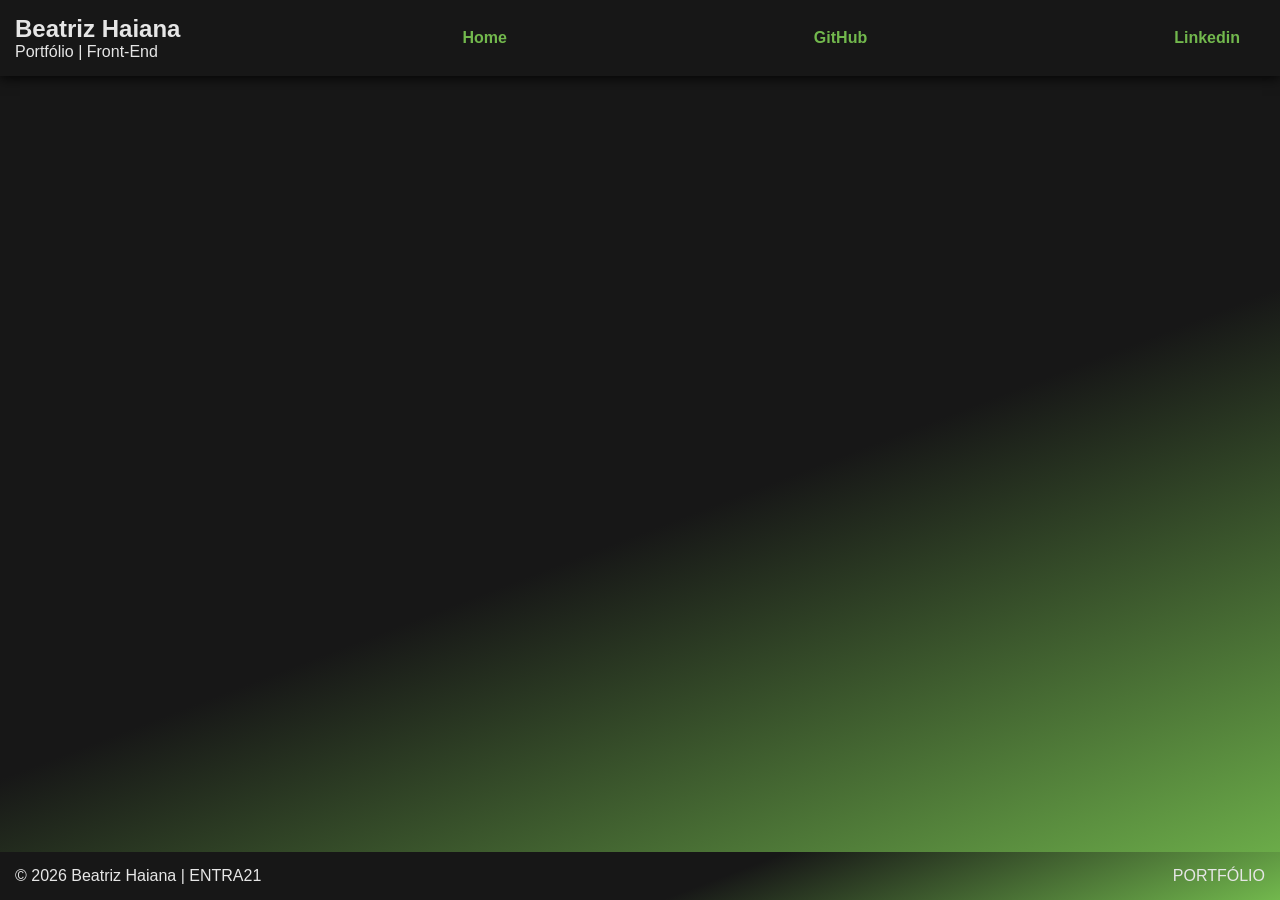
==== contato.html @ 74e5ca5c "create contato" ====
<!DOCTYPE html>
<html lang="pt-br">
<head>
    <meta charset="UTF-8">
    <meta name="viewport" content="width=device-width, initial-scale=1.0">
    <link rel="stylesheet" href="css/style.css">
    <title>Contato - Beatriz Haiana</title>
</head>
<body>
<header>
<nav>
    <div class="logo">
<h1>Beatriz Haiana</h1>
<p>Portfólio | Front-End</p>
    </div>
    <a href="index.html">Home</a>
    <a href="https://github.com/beatrizhf">GitHub</a>
    <a href="linkedin.com">Linkedin</a>
</nav>
</header>
<main>

</main>
<footer>
        <p>&copy; 2026 Beatriz Haiana | ENTRA21</p>
        <p>PORTFÓLIO</p>
    </footer>
</body>
</html>
---- css/style.css ----
:root{
    --cor-primaria: #72B84D;
    --cor-secundaria: #e6e6e6;
    --fundo: #171717;
    --radius: 5px;
    --fonte: Arial, Helvetica, sans-serif;
    --gradient: linear-gradient(159deg, rgba(23, 23, 23, 1) 56%, rgba(114, 184, 77, 1) 100%);
    --shadow: 0 2px 12px rgba(0, 0, 0, 0.87);
}

*,
*::before,
*::after {
    box-sizing: border-box;
    margin: 0;
    padding: 0;
}

body{
    background: var(--fundo);
    background: var(--gradient);
    font-family: var(--fonte);
    color: var(--cor-secundaria);
    display:        flex;
    flex-direction: column;
    min-height:     100vh;
}

nav{
    display: flex;
    justify-content: space-between;
    padding: 15px;
    box-shadow: var(--shadow);
}

nav a {
    text-decoration: none;
    color: var(--cor-primaria);
    font-weight: bold;
    display: flex;
    justify-content: center;
    align-items: center;
    margin-right: 25px;
}
nav a:hover{
    color: var(--fundo);
    background-color: var(--cor-primaria);
    transition: .4s, ease-in-out .2s;
    padding: 15px;
    border-radius: 18px;
}

main{
    flex:    1;
}

.hero {
    background: var(--gradient);
    padding: 15%;
    margin: 10px;
    border-radius: var(--radius);
    display: flex;
    justify-content: center;
    text-align: center;
    flex-direction: column;
}

button{
    margin-top: 10px;
    padding: 5px;
    width: 110px;
    border-radius: var(--radius);
    border: solid 1px var(--cor-primaria);
    background-color:#2e412311 ;
    color: var(--cor-primaria);
}

button:hover{
    transform: scale(1.1);
    transition: 0.2s ease-in-out;
}

.hero h2 {
    justify-content: center;
    text-align: center;
}

h3 {
    font-size: 12px;
    display: flex;
    justify-content: center;
    color:rgba(240, 240, 240, 0.432);
    padding: 15px;
    margin-bottom: 10px;
    font-weight: lighter;
}

.card:hover{
    transform: scale(1.05);
    transition: 0.2s ease-in-out;
}

.cartão{
    display: flex;
    justify-content: space-evenly;
    flex-wrap: wrap;
    gap: 26px
}

.card img{
    border-radius: var(--radius);
    object-fit: cover;
    width: 100%;
}

.card{
    background: var(--fundo);
    border-radius: 8px;
    border: 1px solid, var(--cor-primaria);
    padding: 5px;
}

.card-body{
    background: var(--gradient);
    padding: 8px;
    border-radius: var(--radius);
}

.card-title{
    font-size: 1em;
}

.card-text{
    font-size: 0.7em;
    color:#e6e6e6af;
}
.btn-primary {
    text-decoration: none;
    padding: 3%;
    display: flex;
    justify-content: center;
    color: var(--cor-secundaria);
    font-weight: bold;
    background-color: var(--cor-primaria);
    margin-top: 10px;
    border-radius: var(--radius);
}

.btn-primary:hover{
    background-color: var(--cor-primaria);
    transition: 0.2s ease-in-out;
    color: var(--fundo);
}

footer{
    padding: 15px;
    background: var(--gradient);
    margin-top: 15px;
    display: flex;
    justify-content: space-between;
}
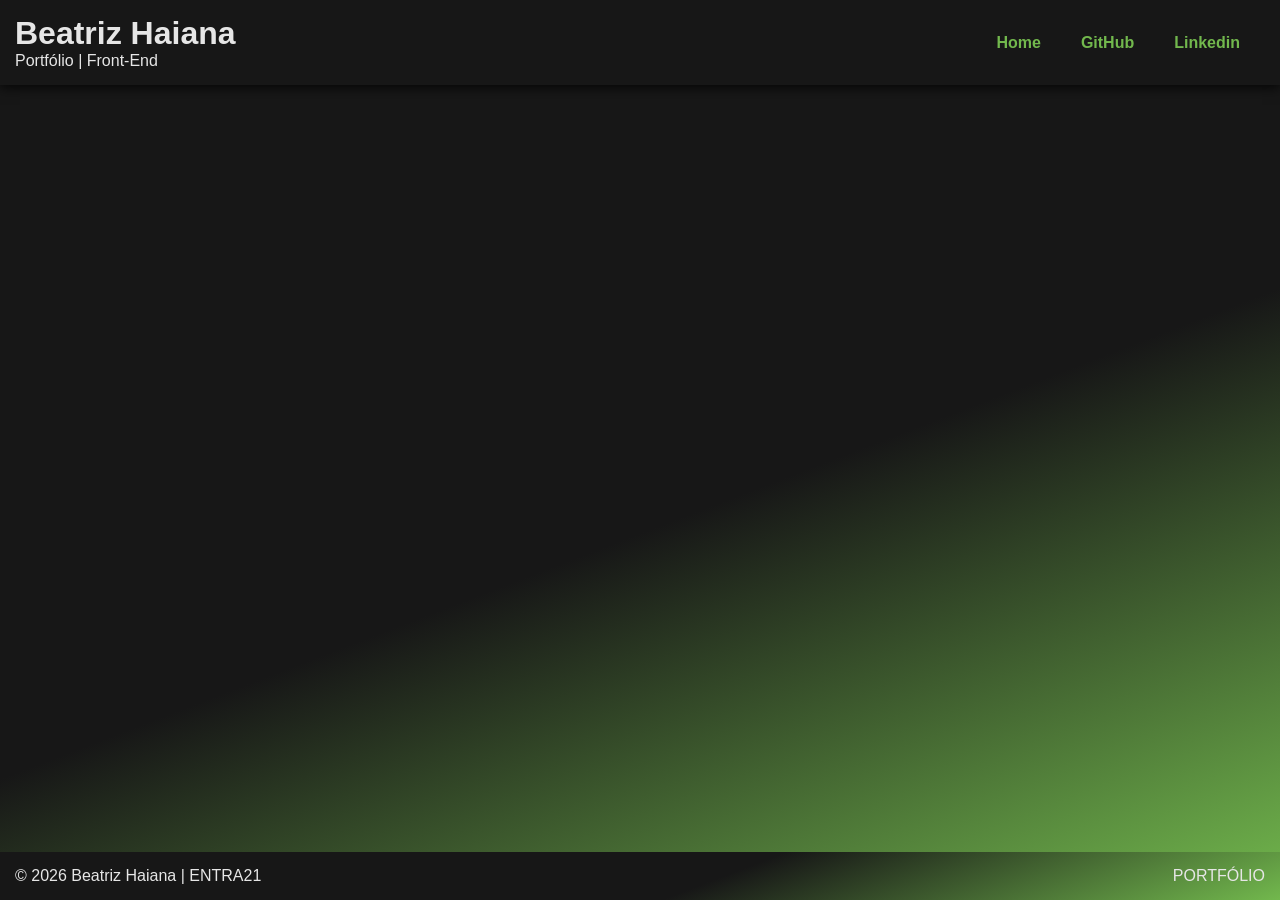
==== commit 4071761e: "ajust nav" ====
--- a/contato.html
+++ b/contato.html
@@ -8,11 +8,12 @@
 </head>
 <body>
 <header>
-<nav>
+
     <div class="logo">
 <h1>Beatriz Haiana</h1>
 <p>Portfólio | Front-End</p>
     </div>
+    <nav>
     <a href="index.html">Home</a>
     <a href="https://github.com/beatrizhf">GitHub</a>
     <a href="linkedin.com">Linkedin</a>
--- a/css/style.css
+++ b/css/style.css
@@ -26,14 +26,25 @@
     min-height:     100vh;
 }
 
-nav{
+header{ 
     display: flex;
     justify-content: space-between;
     padding: 15px;
     box-shadow: var(--shadow);
 }
 
-nav a {
+header a {
+    display: flex;
+    align-content: space-between;
+}
+
+nav {
+    display: flex;
+    align-content: space-between;
+    gap: 15px;
+}
+
+header a {
     text-decoration: none;
     color: var(--cor-primaria);
     font-weight: bold;
@@ -42,12 +53,19 @@
     align-items: center;
     margin-right: 25px;
 }
-nav a:hover{
+header a:hover{
     color: var(--fundo);
     background-color: var(--cor-primaria);
     transition: .4s, ease-in-out .2s;
     padding: 15px;
     border-radius: 18px;
+}
+
+.logo {
+    display: flex;
+    justify-content: left;
+    text-align: left;
+    flex-direction: column;
 }
 
 main{
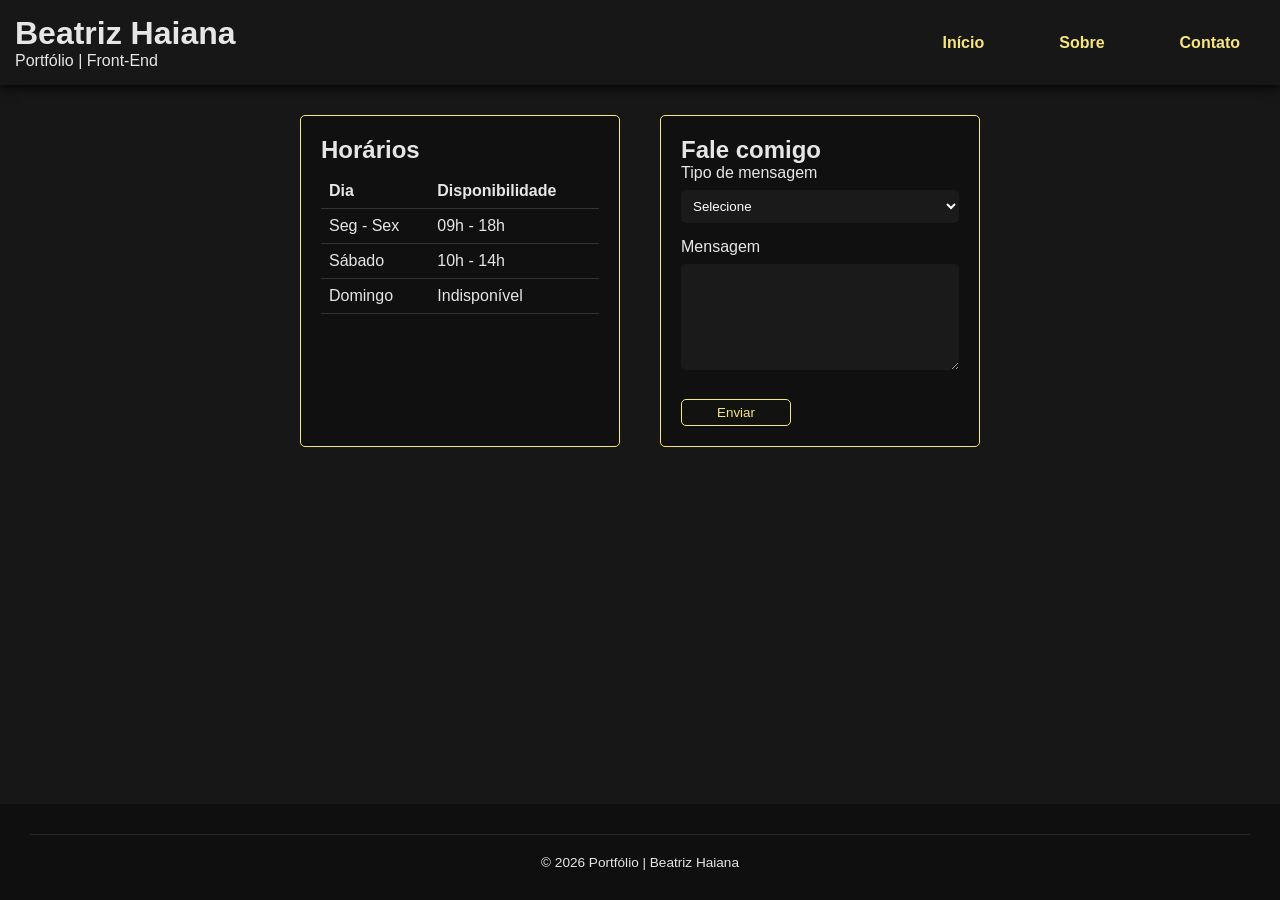
==== commit 1ac8f8cb: "adiciona paginas" ====
--- a/contato.html
+++ b/contato.html
@@ -1,30 +1,88 @@
 <!DOCTYPE html>
 <html lang="pt-br">
 <head>
-    <meta charset="UTF-8">
-    <meta name="viewport" content="width=device-width, initial-scale=1.0">
-    <link rel="stylesheet" href="css/style.css">
-    <title>Contato - Beatriz Haiana</title>
+  <meta charset="UTF-8">
+  <meta name="viewport" content="width=device-width, initial-scale=1.0">
+  <link rel="stylesheet" href="css/style.css">
+  <title>Contato | Beatriz Haiana</title>
 </head>
+
 <body>
+
 <header>
+  <div class="logo">
+    <h1>Beatriz Haiana</h1>
+    <p>Portfólio | Front-End</p>
+  </div>
 
-    <div class="logo">
-<h1>Beatriz Haiana</h1>
-<p>Portfólio | Front-End</p>
-    </div>
-    <nav>
-    <a href="index.html">Home</a>
-    <a href="https://github.com/beatrizhf">GitHub</a>
-    <a href="linkedin.com">Linkedin</a>
-</nav>
+  <nav>
+    <a href="index.html">Início</a>
+    <a href="sobre.html">Sobre</a>
+    <a href="contato.html">Contato</a>
+  </nav>
 </header>
+
 <main>
 
+  <section class="contato-grid">
+
+    <!-- TABELA -->
+    <div class="contato-box">
+      <h2>Horários</h2>
+
+      <table>
+        <tr>
+          <th>Dia</th>
+          <th>Disponibilidade</th>
+        </tr>
+        <tr>
+          <td>Seg - Sex</td>
+          <td>09h - 18h</td>
+        </tr>
+        <tr>
+          <td>Sábado</td>
+          <td>10h - 14h</td>
+        </tr>
+        <tr>
+          <td>Domingo</td>
+          <td>Indisponível</td>
+        </tr>
+      </table>
+    </div>
+
+    <!-- FORM -->
+    <div class="contato-box">
+
+      <h2>Fale comigo</h2>
+
+      <form action="obrigada.html" method="GET">
+
+        <label>Tipo de mensagem</label>
+        <select name="tipo" required>
+          <option value="">Selecione</option>
+          <option value="feedback">Feedback</option>
+          <option value="orcamento">Orçamento</option>
+          <option value="duvida">Dúvida</option>
+        </select>
+
+        <label>Mensagem</label>
+        <textarea name="mensagem" rows="6" required></textarea>
+
+        <button type="submit">Enviar</button>
+
+      </form>
+
+    </div>
+
+  </section>
+
 </main>
+
 <footer>
-        <p>&copy; 2026 Beatriz Haiana | ENTRA21</p>
-        <p>PORTFÓLIO</p>
-    </footer>
+  <div class="footer-bottom">
+    <p>&copy; 2026 Portfólio | Beatriz Haiana</p>
+  </div>
+</footer>
+
 </body>
 </html>
--- a/css/style.css
+++ b/css/style.css
@@ -1,10 +1,11 @@
 :root{
-    --cor-primaria: #72B84D;
+    --cor-primaria: #f7e57e;
     --cor-secundaria: #e6e6e6;
     --fundo: #171717;
     --radius: 5px;
     --fonte: Arial, Helvetica, sans-serif;
-    --gradient: linear-gradient(159deg, rgba(23, 23, 23, 1) 56%, rgba(114, 184, 77, 1) 100%);
+    --fonte: Arial, Helvetica, sans-serif;
+    --gradient: linear-gradient(159deg, rgba(23, 23, 23, 1) 56%, #f7e57e 100%);
     --shadow: 0 2px 12px rgba(0, 0, 0, 0.87);
 }
 
@@ -18,7 +19,6 @@
 
 body{
     background: var(--fundo);
-    background: var(--gradient);
     font-family: var(--fonte);
     color: var(--cor-secundaria);
     display:        flex;
@@ -33,26 +33,21 @@
     box-shadow: var(--shadow);
 }
 
-header a {
-    display: flex;
-    align-content: space-between;
-}
-
 nav {
     display: flex;
-    align-content: space-between;
-    gap: 15px;
-}
+    gap: 50px;
+}
+
 
 header a {
     text-decoration: none;
     color: var(--cor-primaria);
     font-weight: bold;
     display: flex;
-    justify-content: center;
     align-items: center;
     margin-right: 25px;
 }
+
 header a:hover{
     color: var(--fundo);
     background-color: var(--cor-primaria);
@@ -75,7 +70,7 @@
 .hero {
     background: var(--gradient);
     padding: 15%;
-    margin: 10px;
+    margin: 25px;
     border-radius: var(--radius);
     display: flex;
     justify-content: center;
@@ -104,10 +99,11 @@
 }
 
 h3 {
-    font-size: 12px;
-    display: flex;
-    justify-content: center;
-    color:rgba(240, 240, 240, 0.432);
+    font-size: 14px;
+    display: flex;
+    justify-content: center;
+    color:var(--cor-primaria);
+    opacity: 60%;
     padding: 15px;
     margin-bottom: 10px;
     font-weight: lighter;
@@ -129,6 +125,8 @@
     border-radius: var(--radius);
     object-fit: cover;
     width: 100%;
+    height: 200px;
+    display: block;
 }
 
 .card{
@@ -157,11 +155,11 @@
     padding: 3%;
     display: flex;
     justify-content: center;
-    color: var(--cor-secundaria);
     font-weight: bold;
     background-color: var(--cor-primaria);
     margin-top: 10px;
     border-radius: var(--radius);
+    color: var(--fundo);
 }
 
 .btn-primary:hover{
@@ -169,11 +167,204 @@
     transition: 0.2s ease-in-out;
     color: var(--fundo);
 }
+/* PÁGINA PROJETOS */
+.projeto{
+display: flex;
+flex-wrap: wrap;
+margin-top: 45px;
+padding: 15px;
+justify-content: center;
+}
+.projeto-img img{
+    object-fit: cover;
+    width: 730px;
+    height: 600px;
+    display: block;
+    border-radius: var(--radius);
+    margin: 15px;
+}
+.projeto-txt h3{
+    opacity: 100%;
+    font-size: 2em;
+    margin-left: 25px;
+    justify-content: start;
+}
+
+.projeto-txt p{
+    font-size: 1.4em;
+    margin-left: 25px;
+    justify-content: left;
+    max-width: 800px;
+    padding: 15px;
+}
+
+/* =========================
+   SOBRE
+========================= */
+
+.sobre-hero{
+  display:flex;
+  justify-content:center;
+  padding:40px;
+}
+
+.sobre-card{
+  background: var(--gradient);
+  padding:40px;
+  border-radius: var(--radius);
+  max-width: 800px;
+  text-align:center;
+}
+
+.sobre-grid{
+  display:flex;
+  gap:20px;
+  justify-content:center;
+  flex-wrap:wrap;
+  padding:20px;
+}
+
+.sobre-box{
+  background:#101010;
+  border:1px solid var(--cor-primaria);
+  padding:20px;
+  border-radius: var(--radius);
+  width:250px;
+}
+
+.sobre-box ul{
+  margin-top:10px;
+  padding-left:20px;
+}
+
+/* FOTO */
+.foto-perfil{
+  display:flex;
+  justify-content:center;
+  margin:30px;
+}
+
+.foto-perfil img{
+  width:200px;
+  height:200px;
+  border-radius:50%;
+  object-fit:cover;
+  border:2px solid var(--cor-primaria);
+}
+
+/* =========================
+   CONTATO
+========================= */
+
+.contato-grid{
+  display:flex;
+  justify-content:center;
+  gap:40px;
+  flex-wrap:wrap;
+  padding:30px;
+}
+
+.contato-box{
+  background:#101010;
+  padding:20px;
+  border-radius: var(--radius);
+  border:1px solid var(--cor-primaria);
+  width:320px;
+}
+
+table{
+  width:100%;
+  margin-top:10px;
+  border-collapse:collapse;
+}
+
+th, td{
+  border-bottom:1px solid #333;
+  padding:8px;
+  text-align:left;
+}
+
+select, textarea{
+  width:100%;
+  margin-top:8px;
+  margin-bottom:15px;
+  padding:8px;
+  border-radius: var(--radius);
+  border:none;
+  background:#1a1a1a;
+  color:white;
+}
+
+/* =========================
+   OBRIGADA PAGE
+========================= */
+
+.thanks{
+  display:flex;
+  justify-content:center;
+  align-items:center;
+  height:60vh;
+}
+
+.thanks-card{
+  text-align:center;
+  background: var(--gradient);
+  padding:40px;
+  border-radius: var(--radius);
+}
 
 footer{
-    padding: 15px;
-    background: var(--gradient);
-    margin-top: 15px;
-    display: flex;
-    justify-content: space-between;
-}
+    padding: 30px;
+    background: #0f0f0f;
+    margin-top: 40px;
+    color: var(--cor-secundaria);
+    text-decoration: none;
+
+}
+
+.footer-logo h3{
+    font-size: 2em;
+    text-align: center;
+    justify-content: center;
+    margin-top: 40px;
+    opacity: 100%;
+    font-weight: bold;
+}
+
+
+.footer-grid {
+  display:   flex;
+  gap:       30px;
+  flex-wrap: wrap;
+  margin-bottom: 32px;
+}
+
+.footer-col{
+  flex: 1;
+  min-width: 180px;
+}
+
+.footer-col h3{
+    margin-bottom: 14px;
+    font-size: 1.1em;
+    display:block;
+    margin-left: 50px;
+    opacity: 100%;
+}
+
+.footer-col a, .footer-col p{
+    text-decoration: none;
+    color: var(--cor-secundaria);
+    display:block;
+    margin-bottom: 8px;
+    margin-left: 70px;
+    
+}
+
+.footer-bottom {
+  border-top:  1px solid rgba(255,255,255,.1);
+  padding-top: 20px;
+  text-align:  center;
+  font-size:   .85rem;
+  
+}
